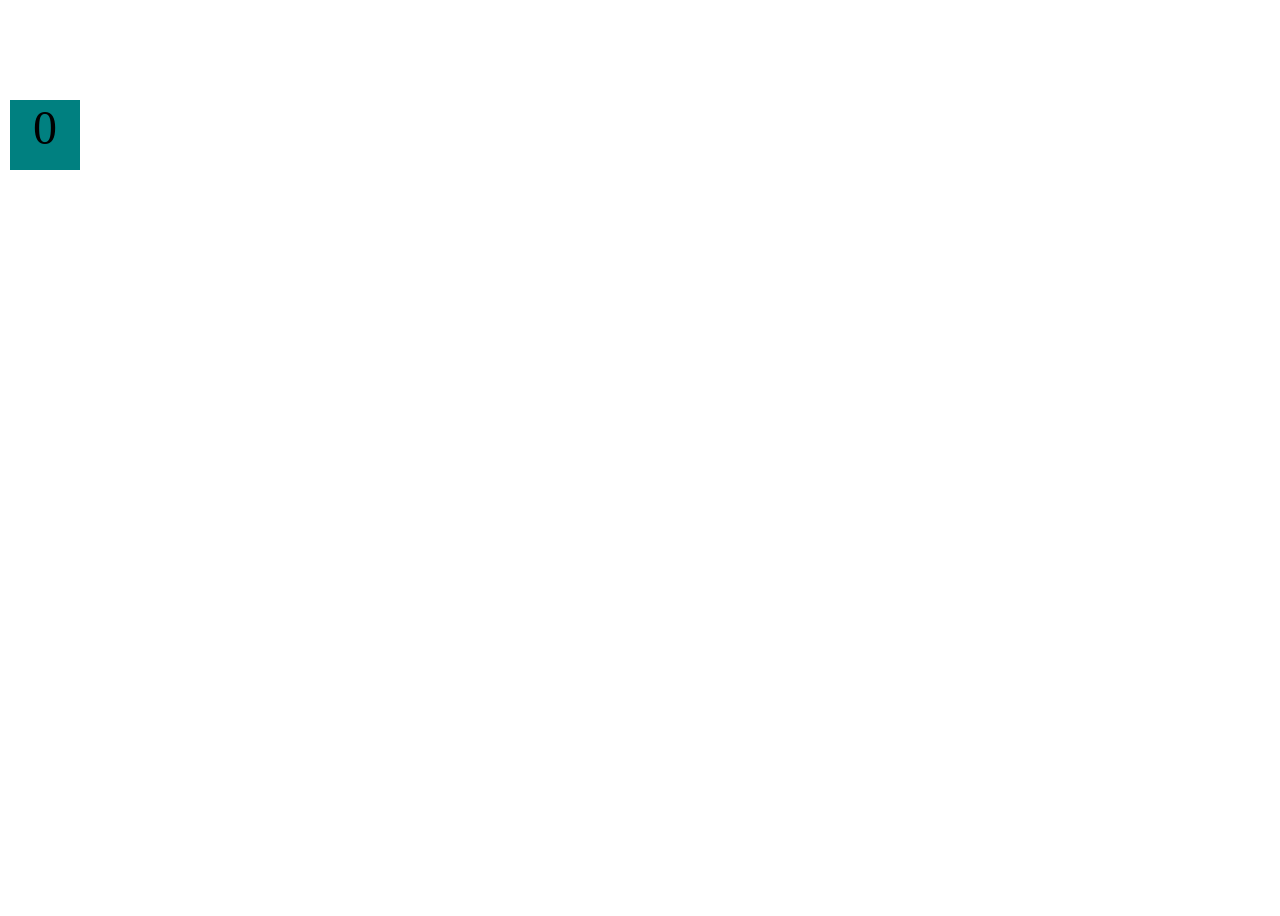
==== fsd-projects/bouncing-box/index.html @ a875b5d5 "changeboxtext" ====
<!DOCTYPE html>
<html>
  <head>
    <meta charset="utf-8" />
    <title>Bouncing Box</title>
    <script src="jquery.min.js"></script>
    <style>
      .box {
        width: 70px;
        height: 70px;
        background-color: teal;
        font-size: 300%;
        text-align: center;
        user-select: none;
        display: block;
        position: absolute;
        top: 100px;
        /* Change me! */
        left: 0px;
      }

      .board {
        height: 100vh;
      }
    </style>
    <!-- 	<script src="//cdnjs.cloudflare.com/ajax/libs/jquery/2.1.1/jquery.min.js"></script> -->
  </head>

  <body class="board">
    <!-- HTML for the box -->
    <div class="box">?</div>

    <script>
      (function () {
        "use strict";
        /* global jQuery */

        //////////////////////////////////////////////////////////////////
        /////////////////// SETUP DO NOT DELETE //////////////////////////
        //////////////////////////////////////////////////////////////////

        var box = jQuery(".box"); // reference to the HTML .box element
        var board = jQuery(".board"); // reference to the HTML .board element
        var boardWidth = board.width(); // the maximum X-Coordinate of the screen

        // update the boardWidth variable when the window is resized
        jQuery(window).on("resize", function () {
          boardWidth = board.width();
        });

        // Every 50 milliseconds, call the update Function (see below)
        setInterval(update, 50);

        // Every time the box is clicked, call the handleBoxClick Function (see below)
        box.on("click", handleBoxClick);

        // moves the Box to a new position on the screen along the X-Axis
        function moveBoxTo(newPositionX) {
          box.css("left", newPositionX);
        }

        // changes the text displayed on the Box
        function changeBoxText(newText) {
          box.text(newText);
        }

        //////////////////////////////////////////////////////////////////
        /////////////////// YOUR CODE BELOW HERE /////////////////////////
        //////////////////////////////////////////////////////////////////

        // TODO 2 - Variable declarations
        var positionX = 0;
        var points = 0;
        var speed = 10;




        /**
         * This Function will be called 20 times/second.
         * Each time it is called, it should move the Box to a new location.
         * If the box drifts off the screen, turn it around!
         */
        function update() {
          positionX += speed;

          moveBoxTo(positionX) 
          positionX = 0
          changeBoxText(points)
          if (positionX > boardWidth) {
            speed = speed * -1;
}

          
        }

        /**
         * This Function will be called each time the box is clicked.
         * Each time it is called, it should perform each of the following actions:
         * - increase the points total
         * - increase the speed
         * - move the box to the left side of the screen.
         */
        function handleBoxClick() {
          points = points + 1;
          speed = speed + 3;




        }


        
      })();
    </script>
  </body>
</html>
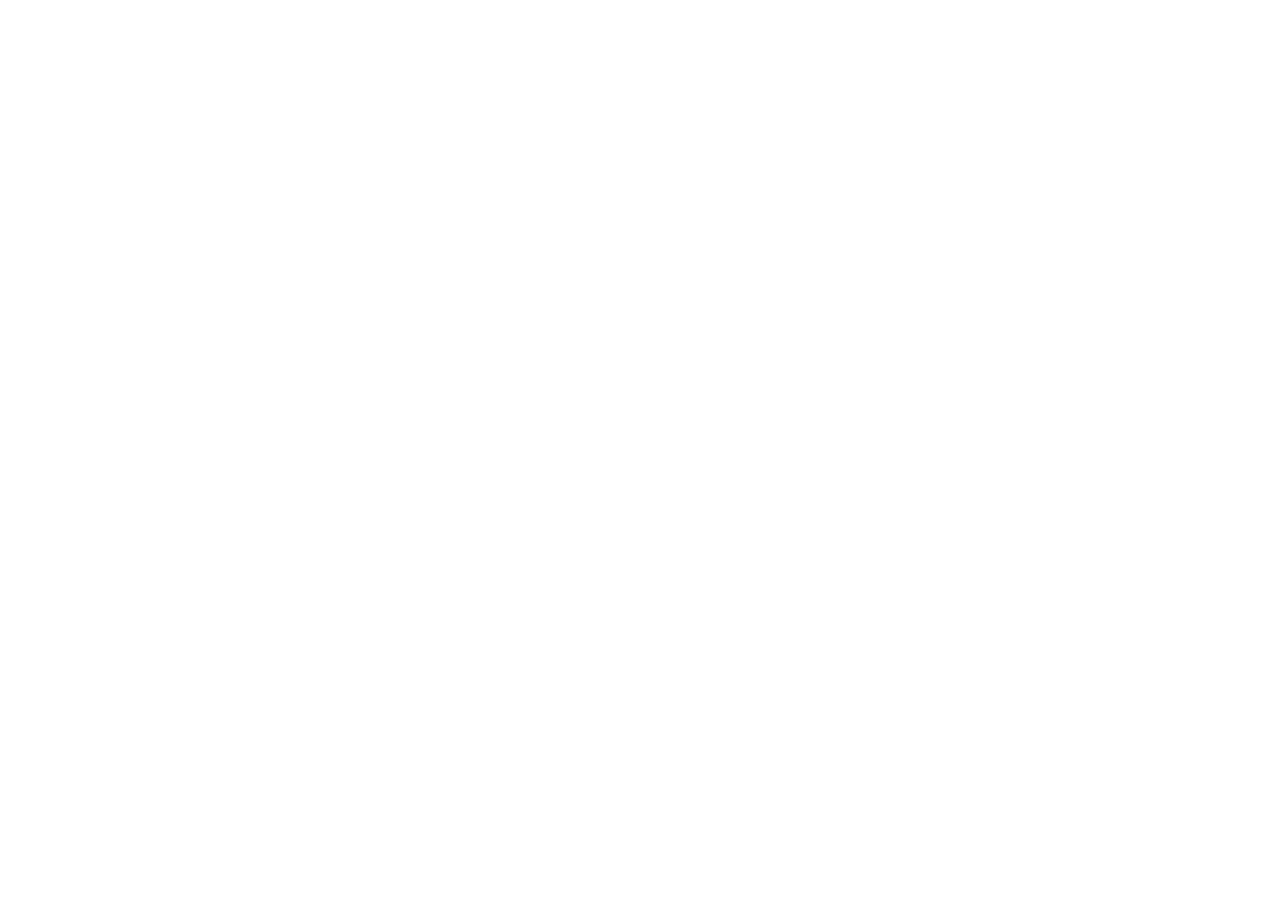
==== commit ea6e0297: "background" ====
--- a/fsd-projects/bouncing-box/index.html
+++ b/fsd-projects/bouncing-box/index.html
@@ -8,19 +8,27 @@
       .box {
         width: 70px;
         height: 70px;
-        background-color: teal;
-        font-size: 300%;
-        text-align: center;
+        background-image: url ("");
+        background-size: contain;
+        background-position: center;
+        background-repeat: no-repeat;
+        background-color: transparent; 
+        border: none;
+        font-size: 0;
         user-select: none;
         display: block;
         position: absolute;
         top: 100px;
-        /* Change me! */
         left: 0px;
       }
 
       .board {
         height: 100vh;
+        background-image: url("https://encrypted-tbn0.gstatic.com/images?q=tbn:ANd9GcTnhlsR1RrCXj6xZ3q6lFpXDJFWbMPJPy26ZIbng-HWbjDiExzE7gEz8lEc&s=10");
+        background-size: cover;
+        background-position: center;
+        background-repeat: no-repeat;
+
       }
     </style>
     <!-- 	<script src="//cdnjs.cloudflare.com/ajax/libs/jquery/2.1.1/jquery.min.js"></script> -->
@@ -72,6 +80,8 @@
         var positionX = 0;
         var points = 0;
         var speed = 10;
+        var positionY;
+        var speedY;
 
 
 
@@ -84,11 +94,19 @@
         function update() {
           positionX += speed;
 
-          moveBoxTo(positionX) 
-          positionX = 0
-          changeBoxText(points)
+          moveBoxTo(positionX, positionY) {
+            box.css("left", newPositionX);
+            box.css("top", newPositionY);
+            var boardHeight = jQuery(window).height();
+
+          }
+
+          
           if (positionX > boardWidth) {
             speed = speed * -1;
+}
+if (positionX < 0) {
+  speed = speed * -1;
 }
 
           
@@ -102,9 +120,10 @@
          * - move the box to the left side of the screen.
          */
         function handleBoxClick() {
+          positionX = 0;
           points = points + 1;
-          speed = speed + 3;
-
+          speed = 3 * points + 10;
+          changeBoxText(points)
 
 
 
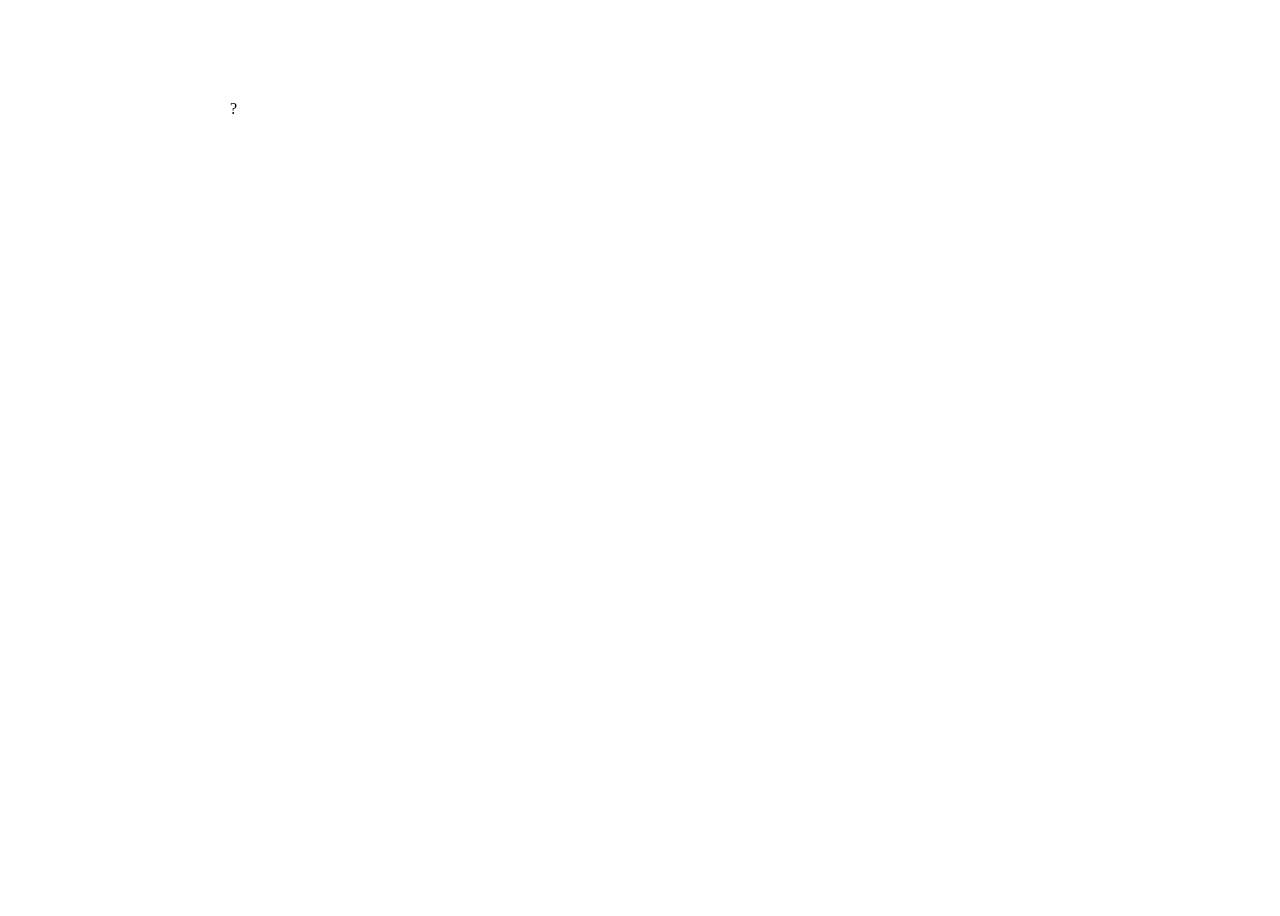
==== commit c281769a: "drawCircle" ====
--- a/fsd-projects/bouncing-box/index.html
+++ b/fsd-projects/bouncing-box/index.html
@@ -8,13 +8,13 @@
       .box {
         width: 70px;
         height: 70px;
-        background-image: url ("");
+        background-image: url ("https://i.pinimg.com/736x/0f/67/68/0f6768fa43bd51a427ddaac5d2b4c1af.jpg");
         background-size: contain;
         background-position: center;
         background-repeat: no-repeat;
         background-color: transparent; 
         border: none;
-        font-size: 0;
+        font-size: 30;
         user-select: none;
         display: block;
         position: absolute;
@@ -94,7 +94,7 @@
         function update() {
           positionX += speed;
 
-          moveBoxTo(positionX, positionY) {
+          moveBoxTo(positionX, positionY); {
             box.css("left", newPositionX);
             box.css("top", newPositionY);
             var boardHeight = jQuery(window).height();
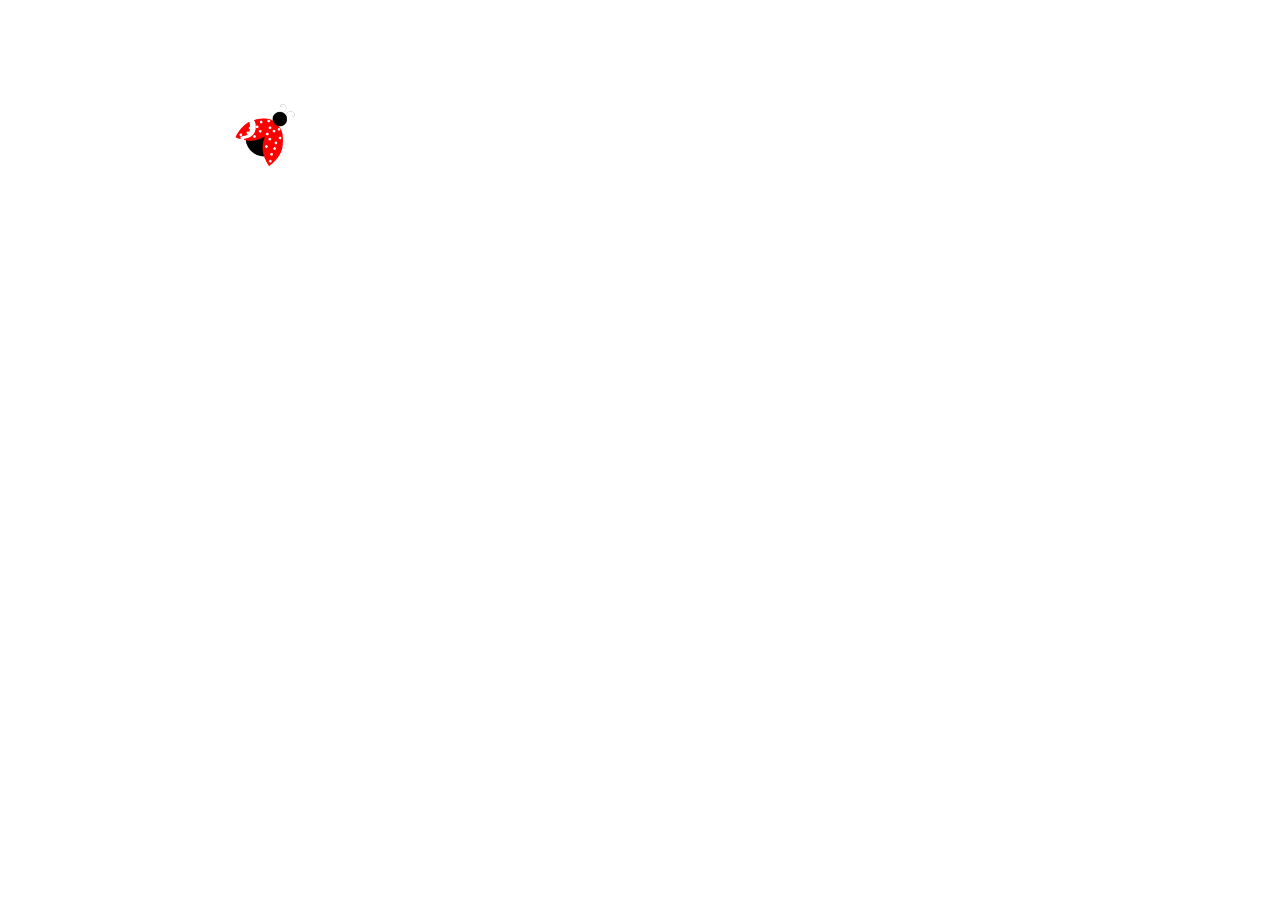
==== commit e4f7ebd9: "position" ====
--- a/fsd-projects/bouncing-box/index.html
+++ b/fsd-projects/bouncing-box/index.html
@@ -1,137 +1,139 @@
 <!DOCTYPE html>
 <html>
-  <head>
-    <meta charset="utf-8" />
-    <title>Bouncing Box</title>
-    <script src="jquery.min.js"></script>
-    <style>
-      .box {
-        width: 70px;
-        height: 70px;
-        background-image: url ("https://i.pinimg.com/736x/0f/67/68/0f6768fa43bd51a427ddaac5d2b4c1af.jpg");
-        background-size: contain;
-        background-position: center;
-        background-repeat: no-repeat;
-        background-color: transparent; 
-        border: none;
-        font-size: 30;
-        user-select: none;
-        display: block;
-        position: absolute;
-        top: 100px;
-        left: 0px;
+
+<head>
+  <meta charset="utf-8" />
+  <title>Bouncing Box</title>
+  <script src="jquery.min.js"></script>
+  <style>
+    .box {
+      width: 70px;
+      height: 70px;
+      background-image: url(images/ladybug.png);
+      background-size: cover;
+      background-position: center;
+      background-repeat: no-repeat;
+      background-color: transparent;
+      border: none;
+      font-size: 400%;
+      color: white;
+      user-select: none;
+      display: block;
+      position: absolute;
+      top: 100px;
+      left: 0px;
+    }
+
+    .board {
+      height: 100vh;
+      background-image: url("https://encrypted-tbn0.gstatic.com/images?q=tbn:ANd9GcTnhlsR1RrCXj6xZ3q6lFpXDJFWbMPJPy26ZIbng-HWbjDiExzE7gEz8lEc&s=10");
+      background-size: cover;
+      background-position: center;
+      background-repeat: no-repeat;
+
+    }
+  </style>
+  <!-- 	<script src="//cdnjs.cloudflare.com/ajax/libs/jquery/2.1.1/jquery.min.js"></script> -->
+</head>
+
+<body class="board">
+  <!-- HTML for the box -->
+  <div class="box">?</div>
+
+  <script>
+    (function () {
+      "use strict";
+      /* global jQuery */
+
+      //////////////////////////////////////////////////////////////////
+      /////////////////// SETUP DO NOT DELETE //////////////////////////
+      //////////////////////////////////////////////////////////////////
+
+      var box = jQuery(".box"); // reference to the HTML .box element
+      var board = jQuery(".board"); // reference to the HTML .board element
+      var boardWidth = board.width(); // the maximum X-Coordinate of the screen
+
+      // update the boardWidth variable when the window is resized
+      jQuery(window).on("resize", function () {
+        boardWidth = board.width();
+      });
+
+      // Every 50 milliseconds, call the update Function (see below)
+      setInterval(update, 50);
+
+      // Every time the box is clicked, call the handleBoxClick Function (see below)
+      box.on("click", handleBoxClick);
+
+      // moves the Box to a new position on the screen along the X-Axis
+      function moveBoxTo(newPositionX) {
+        box.css("left", newPositionX);
       }
 
-      .board {
-        height: 100vh;
-        background-image: url("https://encrypted-tbn0.gstatic.com/images?q=tbn:ANd9GcTnhlsR1RrCXj6xZ3q6lFpXDJFWbMPJPy26ZIbng-HWbjDiExzE7gEz8lEc&s=10");
-        background-size: cover;
-        background-position: center;
-        background-repeat: no-repeat;
+      // changes the text displayed on the Box
+      function changeBoxText(newText) {
+        box.text(newText);
+      }
 
+      //////////////////////////////////////////////////////////////////
+      /////////////////// YOUR CODE BELOW HERE /////////////////////////
+      //////////////////////////////////////////////////////////////////
+
+      // TODO 2 - Variable declarations
+      var positionX = 0;
+      var points = 0;
+      var speed = 10;
+      var positionY = 0;
+      var speedY = 6;
+      var boardHeight = jQuery(window).height();
+
+      moveBoxTo(positionX, positionY); {
+        box.css("left", newPositionX);
+        box.css("top", newPositionY);
       }
-    </style>
-    <!-- 	<script src="//cdnjs.cloudflare.com/ajax/libs/jquery/2.1.1/jquery.min.js"></script> -->
-  </head>
 
-  <body class="board">
-    <!-- HTML for the box -->
-    <div class="box">?</div>
-
-    <script>
-      (function () {
-        "use strict";
-        /* global jQuery */
-
-        //////////////////////////////////////////////////////////////////
-        /////////////////// SETUP DO NOT DELETE //////////////////////////
-        //////////////////////////////////////////////////////////////////
-
-        var box = jQuery(".box"); // reference to the HTML .box element
-        var board = jQuery(".board"); // reference to the HTML .board element
-        var boardWidth = board.width(); // the maximum X-Coordinate of the screen
-
-        // update the boardWidth variable when the window is resized
-        jQuery(window).on("resize", function () {
-          boardWidth = board.width();
-        });
-
-        // Every 50 milliseconds, call the update Function (see below)
-        setInterval(update, 50);
-
-        // Every time the box is clicked, call the handleBoxClick Function (see below)
-        box.on("click", handleBoxClick);
-
-        // moves the Box to a new position on the screen along the X-Axis
-        function moveBoxTo(newPositionX) {
-          box.css("left", newPositionX);
-        }
-
-        // changes the text displayed on the Box
-        function changeBoxText(newText) {
-          box.text(newText);
-        }
-
-        //////////////////////////////////////////////////////////////////
-        /////////////////// YOUR CODE BELOW HERE /////////////////////////
-        //////////////////////////////////////////////////////////////////
-
-        // TODO 2 - Variable declarations
-        var positionX = 0;
-        var points = 0;
-        var speed = 10;
-        var positionY;
-        var speedY;
+      /**
+       * This Function will be called 20 times/second.
+       * Each time it is called, it should move the Box to a new location.
+       * If the box drifts off the screen, turn it around!
+       */
+      function update() {
+        positionX += speed;
+        positionY += speedY;
 
 
 
 
-        /**
-         * This Function will be called 20 times/second.
-         * Each time it is called, it should move the Box to a new location.
-         * If the box drifts off the screen, turn it around!
-         */
-        function update() {
-          positionX += speed;
-
-          moveBoxTo(positionX, positionY); {
-            box.css("left", newPositionX);
-            box.css("top", newPositionY);
-            var boardHeight = jQuery(window).height();
-
-          }
-
-          
-          if (positionX > boardWidth) {
-            speed = speed * -1;
-}
-if (positionX < 0) {
-  speed = speed * -1;
-}
-
-          
+        if (positionX > boardWidth) {
+          speed = speed * -1;
+        }
+        if (positionX < 0) {
+          speed = speed * -1;
         }
 
-        /**
-         * This Function will be called each time the box is clicked.
-         * Each time it is called, it should perform each of the following actions:
-         * - increase the points total
-         * - increase the speed
-         * - move the box to the left side of the screen.
-         */
-        function handleBoxClick() {
-          positionX = 0;
-          points = points + 1;
-          speed = 3 * points + 10;
-          changeBoxText(points)
+        moveBoxTo(positionX, positionY);
+      }
+
+      /**
+       * This Function will be called each time the box is clicked.
+       * Each time it is called, it should perform each of the following actions:
+       * - increase the points total
+       * - increase the speed
+       * - move the box to the left side of the screen.
+       */
+      function handleBoxClick() {
+        positionX = 0;
+        points = points + 1;
+        speed = 3 * points + 10;
+        changeBoxText(points)
 
 
 
-        }
+      }
 
 
-        
-      })();
-    </script>
-  </body>
-</html>
+
+    })();
+  </script>
+</body>
+
+</html>
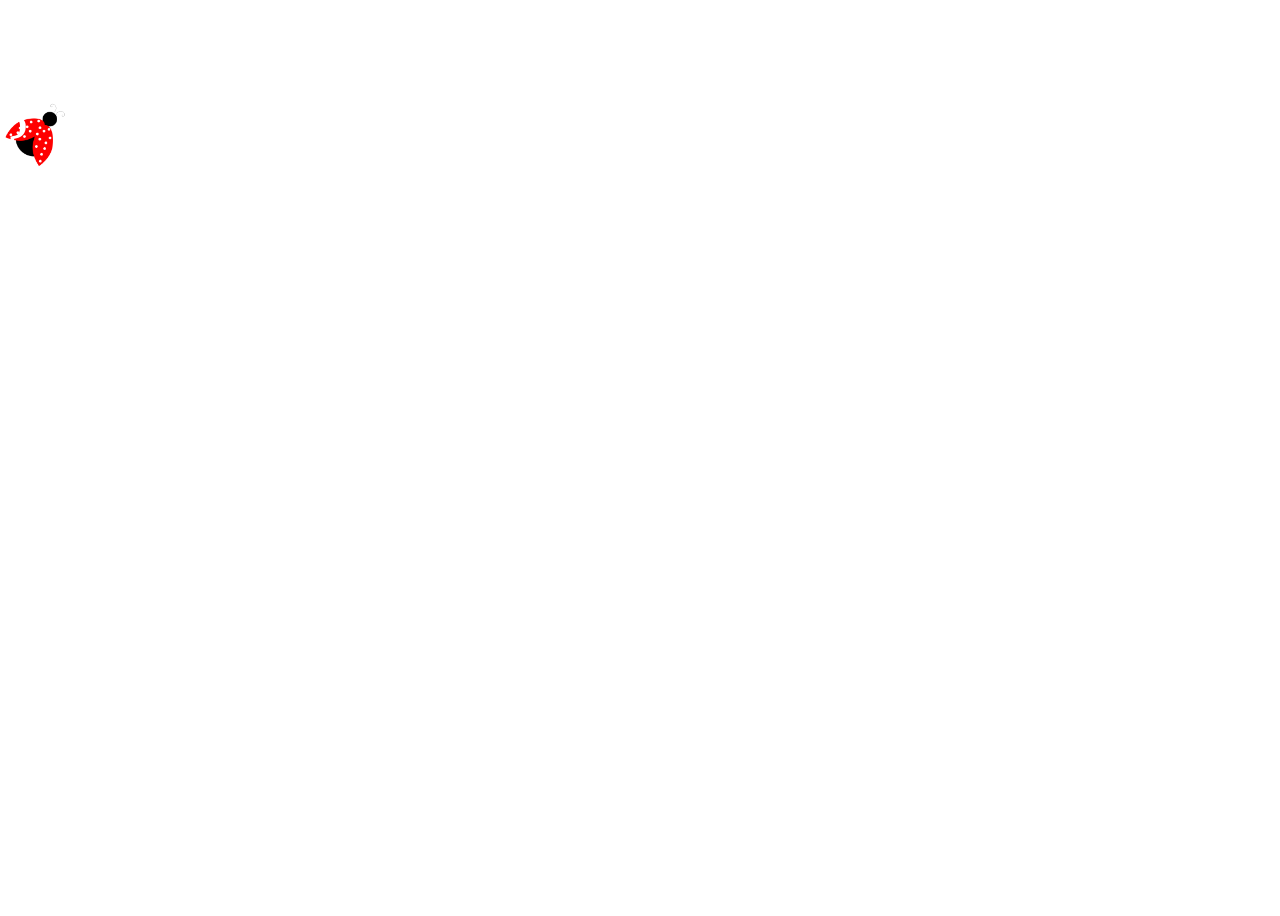
==== commit f4b0e534: "positionY" ====
--- a/fsd-projects/bouncing-box/index.html
+++ b/fsd-projects/bouncing-box/index.html
@@ -65,8 +65,9 @@
       box.on("click", handleBoxClick);
 
       // moves the Box to a new position on the screen along the X-Axis
-      function moveBoxTo(newPositionX) {
+      function moveBoxTo(positionX, positionY) {
         box.css("left", newPositionX);
+        box.css("top", newPositionY);
       }
 
       // changes the text displayed on the Box
@@ -86,10 +87,7 @@
       var speedY = 6;
       var boardHeight = jQuery(window).height();
 
-      moveBoxTo(positionX, positionY); {
-        box.css("left", newPositionX);
-        box.css("top", newPositionY);
-      }
+
 
       /**
        * This Function will be called 20 times/second.
@@ -107,6 +105,14 @@
           speed = speed * -1;
         }
         if (positionX < 0) {
+          speed = speed * -1;
+        }
+
+      
+      if (positionY > boardHeight) {
+          speed = speed * -1;
+        }
+        if (positionY < 0) {
           speed = speed * -1;
         }
 
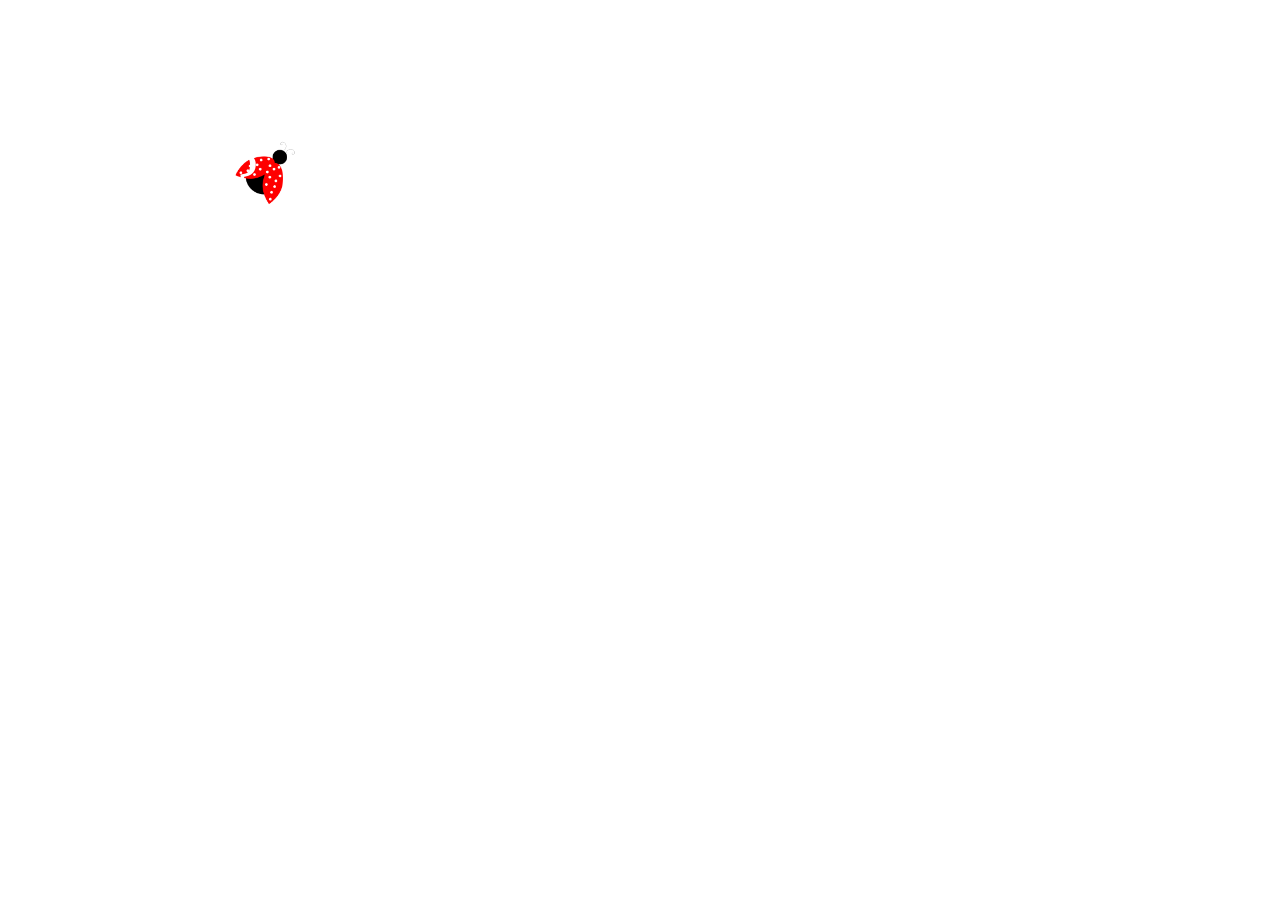
==== commit da426e5d: "newPosition" ====
--- a/fsd-projects/bouncing-box/index.html
+++ b/fsd-projects/bouncing-box/index.html
@@ -65,7 +65,7 @@
       box.on("click", handleBoxClick);
 
       // moves the Box to a new position on the screen along the X-Axis
-      function moveBoxTo(positionX, positionY) {
+      function moveBoxTo(newPositionX, newPositionY) {
         box.css("left", newPositionX);
         box.css("top", newPositionY);
       }
@@ -108,12 +108,12 @@
           speed = speed * -1;
         }
 
-      
-      if (positionY > boardHeight) {
-          speed = speed * -1;
+
+        if (positionY > boardHeight) {
+          speedY = speedY * -1;
         }
         if (positionY < 0) {
-          speed = speed * -1;
+          speedY = speedY * -1;
         }
 
         moveBoxTo(positionX, positionY);
